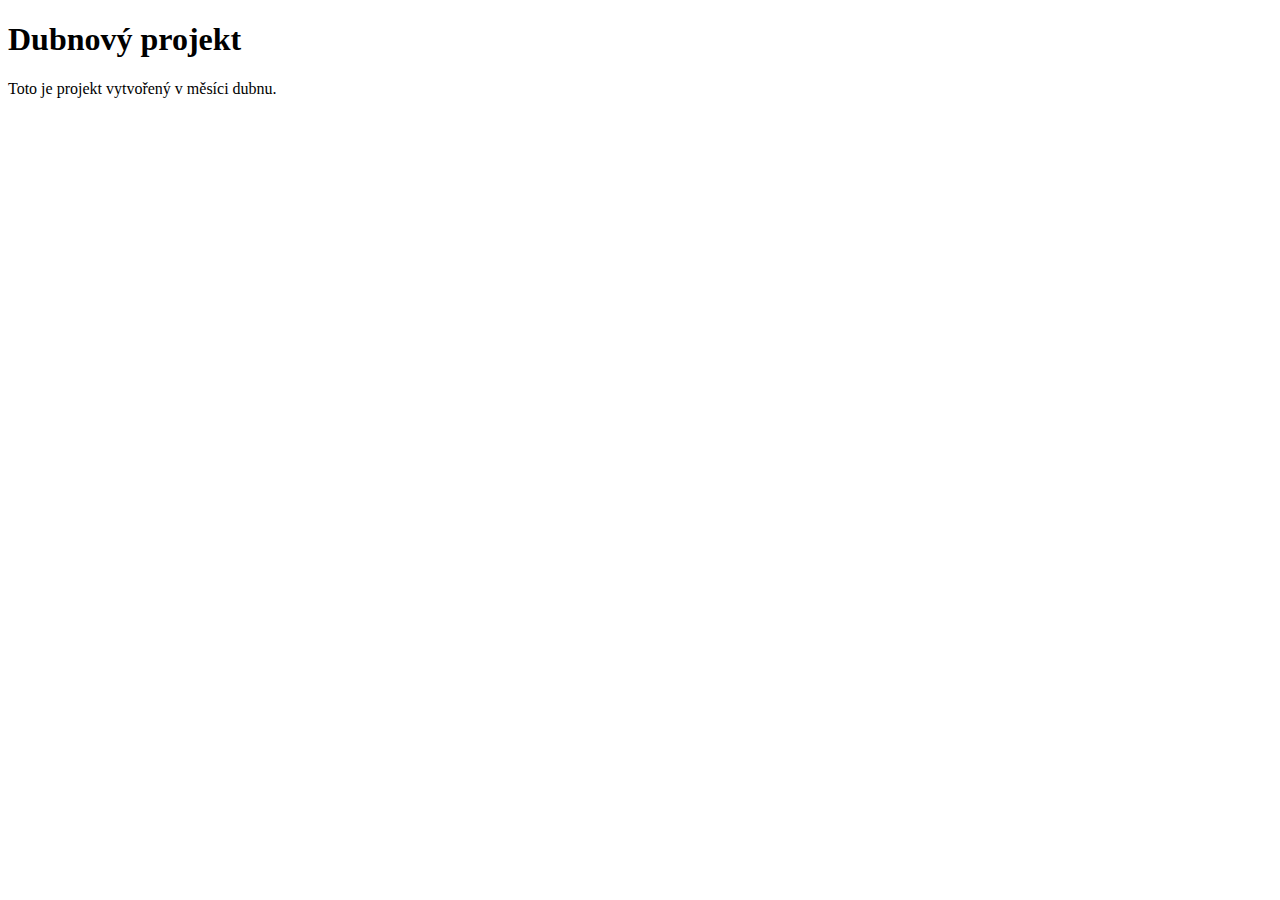
==== 04-04/index.html @ 667d9922 "Založení projektu" ====
<!DOCTYPE html>
<html lang="en">
<head>
    <meta charset="UTF-8">
    <meta name="viewport" content="width=device-width, initial-scale=1.0">
    <title>Dubnový projekt</title>
</head>
<body>
     <h1>Dubnový projekt</h1>
     <p>Toto je projekt vytvořený v měsíci dubnu.</p>
      

</body>
</html>
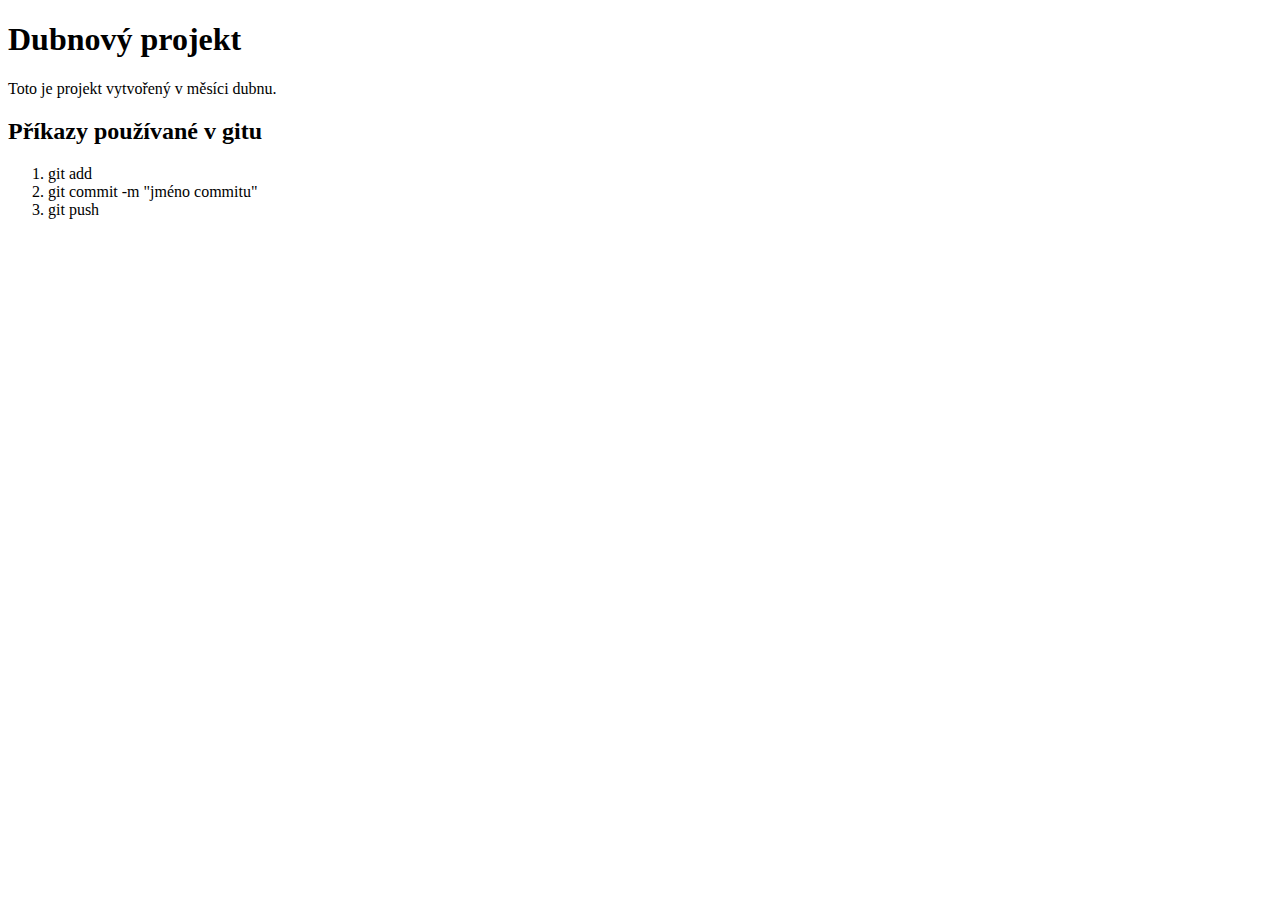
==== commit ef2a25fb: "Hlavička hotova" ====
--- a/04-04/index.html
+++ b/04-04/index.html
@@ -9,6 +9,12 @@
      <h1>Dubnový projekt</h1>
      <p>Toto je projekt vytvořený v měsíci dubnu.</p>
       
+     <h2>Příkazy používané v gitu</h2>
+     <ol>
+        <li>git add</li>
+        <li>git commit -m "jméno commitu"</li>
+        <li>git push</li>
+     </ol>
 
 </body>
 </html>